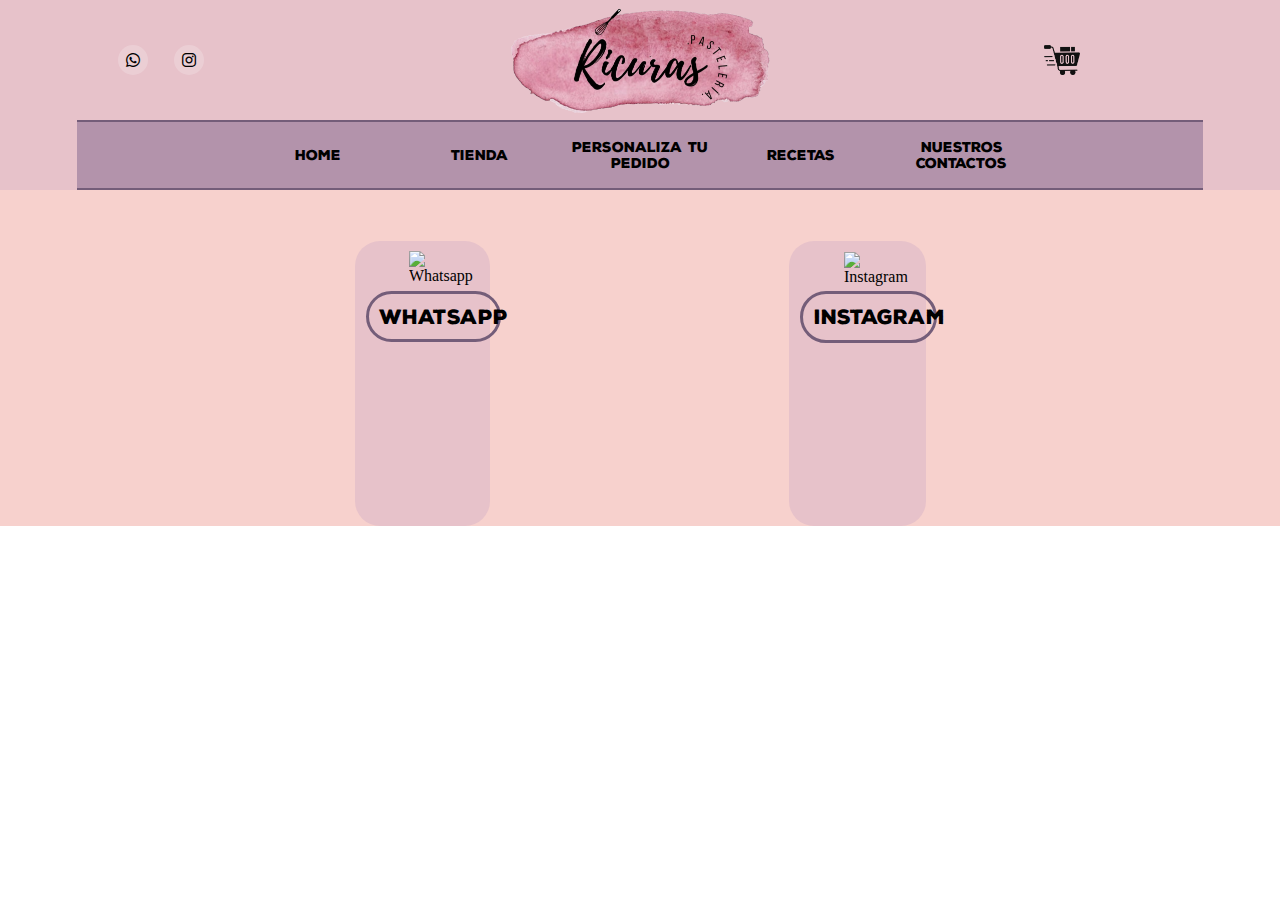
==== contact.html @ bd71216f "Se se elimino la etiqueta a" ====
<!DOCTYPE html>
<html lang="en">
<head>
    <meta charset="UTF-8">
    <meta http-equiv="X-UA-Compatible" content="IE=edge">
    <meta name="viewport" content="width=device-width, initial-scale=1.0">
    <title>Ricuras Pasteleria</title>
    <link rel="stylesheet" href="CSS/stylehead.css">
    <link rel="stylesheet" href="CSS/stylemain_contact.css">
    <link rel="stylesheet" type="text/css" href="https://cdnjs.cloudflare.com/ajax/libs/font-awesome/6.1.2/css/all.min.css">
</head>
<body>
    <div class="parent">
        <header class="head_container">
            
            <div class="head_top">

                <div class="social-links">
                    <a href="https://api.whatsapp.com/send/?phone=542995019454&text&type=phone_number&app_absent=0"><i class="fab fa-whatsapp"></i></a>
                    <a href="https://www.instagram.com/pasteleria__ricuras/?hl=es"><i class="fab fa-instagram"></i></a>
                </div>

                <div class="logo">
                    <a href="index.html">
                        <img src="imagenes/Logo_ricuras.png" alt="Ricuras Pasteleria" title="Ricuras Pasteleria">
                    </a>
                </div>

                <div class="shopwheel">
                    <a href="#">
                        <img src="imagenes/Carrito.png" alt="Carrito" title="Carrito">
                    </a>
                </div>
            </div>

            <div class="head_bot">
                <a href="index.html" alt="Home">
                    <button>Home</button>
                </a>

                <a href="shop.html" alt="Shop">
                    <button>Tienda</button>
                </a>
                
                <a href="#" alt="Where to buy">
                    <button>Personaliza tu pedido</button>
                </a>

                <a href="#" alt="Recipes">
                    <button>Recetas</button>
                </a>

                <a href="contact.html" alt="Contact">
                    <button>Nuestros contactos</button>
                </a>
            </div>
        </header>
        <main class="main_container">
            <div class="contact wpp">
                <div class="img" >
                    <img src="Imagenes/wpp.png" alt="Whatsapp">
                </div>
                <div class="content" >
                    <a href="">
                        <button>Whatsapp</button>
                    </a>
                </div>
            </div>
            <div class="contact ins">
                <div class="img" >
                    <img src="Imagenes/insta.png" alt="Instagram">
                </div>
                <div class="content" >
                    <a href="https://www.instagram.com/pasteleria__ricuras/?hl=es">
                        <button>Instagram</button>
                    </a>
                </div>
            </div>
        </main>
    </div>
</body>
</html>
---- CSS/stylehead.css ----
@import url('https://fonts.googleapis.com/css2?family=Open+Sans:ital,wght@0,300;0,400;0,500;0,600;0,700;0,800;1,300;1,400;1,500;1,600;1,700;1,800&family=Oswald:wght@700&display=swap');
@font-face {
    src: url("../Fuentes/NexaRustSans-Black.otf");
    font-family: cuerpo;
}

:root{
    --border: #745d79;
    --background-top: #e7c2ca;
    --background-top-bot: #b393ab;
    --background: #f7d1cd;
}

*{
    margin: 0;
    padding: 0;
}

.parent{
    background-color: var(--background);
}

.head_container a{
    display: grid;
    position: relative;
    color: black;
    height: 100%;
    width: 100%;
    text-decoration: none;
}

/* Header */

/* Container */
.head_container{
     /* indicar grid */
     display: grid;
     /* color */
    background-color: var(--background-top);
    /* tamaño de los lados */
    padding-left: 6%;
    padding-right: 6%;
}

.head_top {
    /* indicar grid */
    display: grid;
    
    /* declarar columnas y filas */
    grid-template-columns: 25% 50% 25%;
    grid-template-rows: 120px;

    /* ubicacion de contenido*/
    place-items: center;
    place-content: center;
}

.head_top div :hover{
    /* tamaño de aumento */
    scale: 1.05;
    
    /* delay de la transicion */
    transition: .7s ease all;
}

.social-links{
    /* indicar grid */
    display: grid;
    
    /* declarar columnas */
    grid-template-columns: 40% 0%  auto ;
    
    /* altura y ancho ocupado */
    width: 100%;
    height: 100%;
    
    /* ubicacion de contenido*/
    place-items: center;
}

.social-links a {
    /* indicar grid */
    display: grid;

    /* color de fondo */
    background-color: rgba(255, 255, 255, 0.2);
    /* color */
    color: black;

    /* altura y ancho ocupado */
    height: 30px;
    width: 30px;

    /* radio de borde */
    border-radius: 50%;

    /* ubicacion de los items*/
    place-items: center;
}

.logo img{
    /* altura y ancho total divido por 4*/
    width: 259.5px;
    height: 105px;
}

.shopwheel img{
    /* altura y ancho total divido por -30- */
    width: 36px;
    height: 30.2px;

    /* filter: invert(28%) sepia(56%) saturate(1350%) hue-rotate(299deg) brightness(90%) contrast(87%); */
    filter: invert(28%) sepia(56%) saturate(1350%) hue-rotate(299deg) brightness(0%) contrast(87%);
}

.head_bot {
    /* indicar grid */
    display: grid;

    /* declarar los bordes y color */
    border-top: 2px solid var(--border);
    border-bottom: 2px solid var(--border);

    /* color */
    background-color: var(--background-top-bot);

    /* declarar columnas y filas  */
    grid-template-columns: repeat(5, 14.28%);
    grid-template-rows: 65.5px;

    /* ubicacion de contenido*/
    place-items: center;
    place-content: center;
}

.head_bot button {
    /* indicar grid */
    display: grid;

    /* posicion */
    position: relative;

    /* indicar ausencia de bordes */
    border: none;

    /* color */
    background-color: var(--background-top-bot);

    /* fuente */
    font-family: cuerpo;

    /* tamaño de fuente */
    font-size: 13.8px;

    /* ubicacion del contenido */
    justify-content: center;
    align-items: center;

    /* altura ocupada */
    height:  100%;
    width: 100%;

    /* delay de transicion */
    transition: .7s ease all;
    /* que lo tome como link */
    cursor: pointer;
}

.head_bot :hover{
    /* tamaño de aumento */
    font-size: 100%;

    /* color de fuente */
    color: var(--background-top);
    /* color */
    background-color: var(--border);
}
---- CSS/stylemain_contact.css ----
@import url(stylehead.css);
.main_container{
    display: grid;
    position: relative;
    grid-template-columns: 50% 50%;
    margin: 0 6%;
    padding: 4% 10% 0;
    place-content: center;
    place-items: center;
}
a{
    display: grid;
    text-decoration: none;
}
.contact{
    background-color: var(--background-top);
    margin: 0 3%;
    border-radius: 25px;
    height: 285px;
}
.img img{
    height: 100%;
    width: calc(100% - 75%);
    margin: 8% 40% 0;
    filter: invert(28%) sepia(56%) saturate(1350%) hue-rotate(299deg) brightness(-100%) contrast(87%);
}
.content{
    display: grid;
    margin: 4% 8% 8%;
}
.contact button{
    background-color: transparent;
    font-family: cuerpo;
    font-size: 15pt;
    padding: 8%;
    border: 3px solid var(--border);
    border-radius: 30px;
    transition: .7s ease all;
}
.content:hover button{
    color: var(--background-top);
    background-color: var(--border);
    scale: 1.05;
}
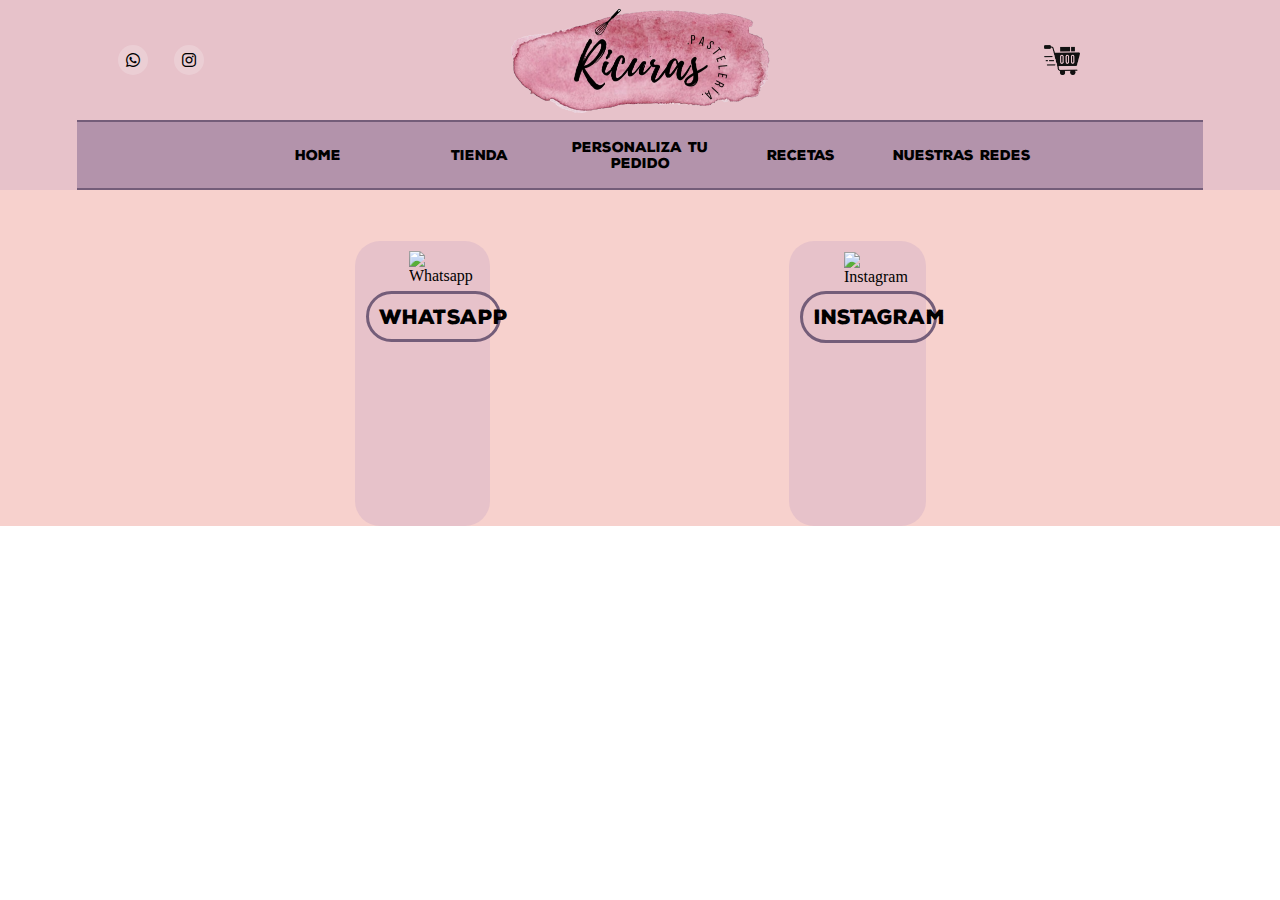
==== commit 170ad90d: "Se cambio el enuciado" ====
--- a/contact.html
+++ b/contact.html
@@ -51,7 +51,7 @@
                 </a>
 
                 <a href="contact.html" alt="Contact">
-                    <button>Nuestros contactos</button>
+                    <button>Nuestras redes</button>
                 </a>
             </div>
         </header>
@@ -61,7 +61,7 @@
                     <img src="Imagenes/wpp.png" alt="Whatsapp">
                 </div>
                 <div class="content" >
-                    <a href="">
+                    <a href="https://api.whatsapp.com/send/?phone=542995019454&text&type=phone_number&app_absent=0">
                         <button>Whatsapp</button>
                     </a>
                 </div>
--- a/CSS/stylehead.css
+++ b/CSS/stylehead.css
@@ -20,7 +20,7 @@
     background-color: var(--background);
 }
 
-.head_container a{
+a{
     display: grid;
     position: relative;
     color: black;
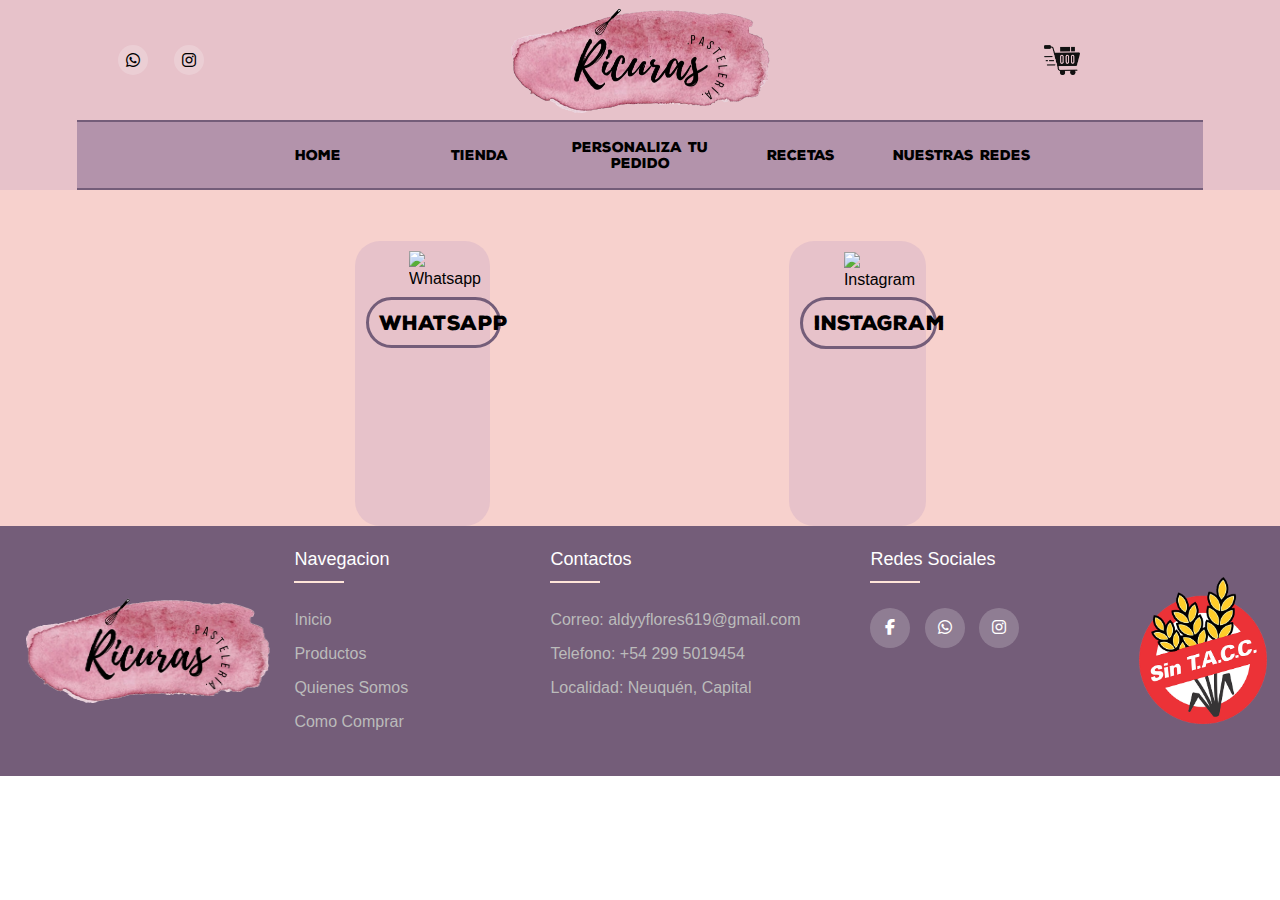
==== commit 18eb0ad3: "Se agrego el footer" ====
--- a/contact.html
+++ b/contact.html
@@ -7,6 +7,7 @@
     <title>Ricuras Pasteleria</title>
     <link rel="stylesheet" href="CSS/stylehead.css">
     <link rel="stylesheet" href="CSS/stylemain_contact.css">
+    <link rel="stylesheet" href="CSS/stylefoot.css">
     <link rel="stylesheet" type="text/css" href="https://cdnjs.cloudflare.com/ajax/libs/font-awesome/6.1.2/css/all.min.css">
 </head>
 <body>
@@ -77,6 +78,39 @@
                 </div>
             </div>
         </main>
+        <!-- Footer -->
+
+        <div class="grid-container_footer">
+            <div class="Logo_Empresa">
+                <img src="Imagenes/Logo_ricuras.png" alt="Pasteleria Ricuras">
+            </div>
+            <div class="Empresa">
+                <h4>Navegacion</h4>
+                <ul class="lista-footer">
+                    <li><a href="#">Inicio</a></li>
+                    <li><a href="#">Productos</a></li>
+                    <li><a href="#">Quienes Somos</a></li>
+                    <li><a href="#">Como Comprar</a></li>
+                </ul>
+            </div>
+            <div class="Contactos">
+                <h4>Contactos</h4>
+                <ul class="lista-footer">
+                    <li>Correo: aldyyflores619@gmail.com</li>
+                    <li>Telefono: +54 299 5019454</li>
+                    <li>Localidad: Neuquén, Capital</li>
+                </ul>
+            </div>
+            <div class="Informacion">
+                <h4>Redes Sociales</h4>
+                <a href="#"><i class="fab fa-facebook-f"></i></a>
+                <a href="#"><i class="fab fa-whatsapp"></i></a>
+                <a href="https://www.instagram.com/pasteleria__ricuras/"><i class="fab fa-instagram"></i></a>
+            </div>
+            <div class="Logo_TACC">
+                <img src="Imagenes/TACC.png" alt="T.A.C.C.">
+            </div>
+        </div>
     </div>
 </body>
 </html>--- a/CSS/stylefoot.css
+++ b/CSS/stylefoot.css
@@ -0,0 +1,107 @@
+@import url('https://fonts.googleapis.com/css2?family=Open+Sans:ital,wght@0,300;0,400;0,500;0,600;0,700;0,800;1,300;1,400;1,500;1,600;1,700;1,800&family=Oswald:wght@700&display=swap');
+
+
+/* Footer */
+
+body {
+    line-height: 1.5;
+    font-family: 'Poppins', sans-serif;
+}
+
+.grid-container_footer {
+    height: 250px;
+    display: grid;
+    grid-template-columns: auto 20% 25% 20% 12%;
+    background-color: #745d79;
+}
+
+ul {
+    list-style: none;
+}
+
+.grid-container_footer h4 {
+    padding-top: 20px;
+    font-size: 18px;
+    color: #ffffff;
+    text-transform: capitalize;
+    margin-bottom: 35px;
+    font-weight: 500;
+    position: relative;
+}
+
+.grid-container_footer h4::before {
+    content: '';
+    position: absolute;
+    left: 0;
+    bottom: -10px;
+    background-color: #FFE5D9;
+    height: 2px;
+    box-sizing: border-box;
+    width: 50px;
+}
+
+.grid-container_footer ul li:not(:last-child) {
+    margin-bottom: 10px;
+}
+
+.grid-container_footer ul li a {
+    font-size: 16px;
+    text-transform: capitalize;
+    color: #ffffff;
+    text-decoration: none;
+    font-weight: 300;
+    color: #bbbbbb;
+    display: block;
+    transition: all 0.3s ease;
+}
+
+.grid-container_footer ul li a:hover {
+    color: #ffffff;
+    padding-left: 10px;
+}
+
+.Logo_Empresa img {
+    width: 245px;
+    height: 105px;
+}
+
+.Logo_Empresa {
+    display: grid;
+    place-content: center;
+}
+
+.Contactos ul li {
+    color: #bbbbbb;
+}
+
+.grid-container_footer .Informacion a {
+    display: inline-block;
+    height: 40px;
+    width: 40px;
+    background-color: rgba(255, 255, 255, 0.2);
+    margin: 0 10px 10px 0;
+    text-align: center;
+    line-height: 40px;
+    border-radius: 50%;
+    color: #ffffff;
+    transition: all 0.5s ease;
+}
+
+.grid-container_footer .Informacion a:hover {
+    color: #24262b;
+    background-color: #ffffff;
+}
+
+.Logo_TACC img {
+    width: 128.33333333333333333333333333333px;
+    height: 147px;
+}
+
+.Logo_TACC {
+    display: grid;
+    place-content: center;
+}
+
+ul {
+    padding: 0;
+}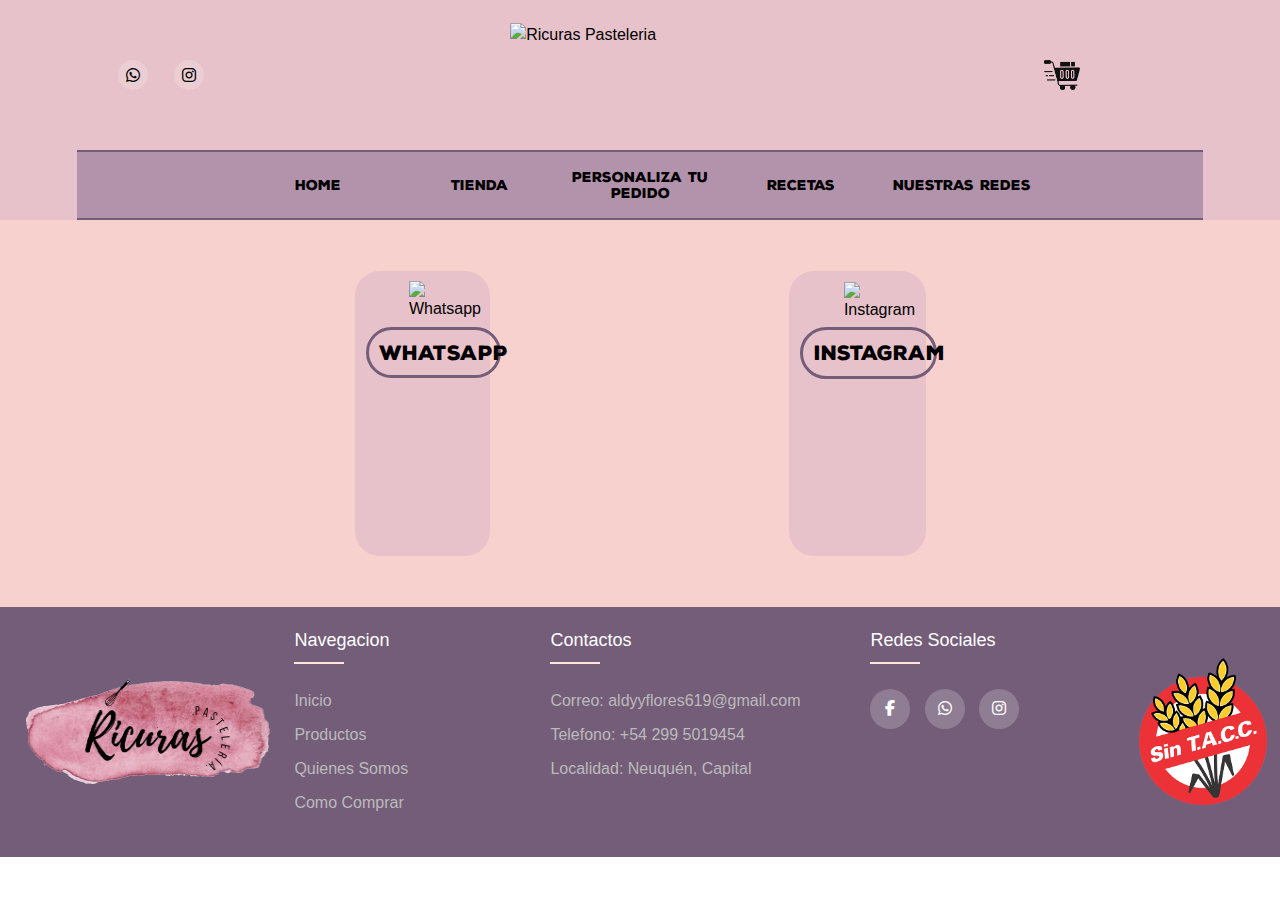
==== commit 1c62440b: "Agregando espaciado" ====
--- a/contact.html
+++ b/contact.html
@@ -1,5 +1,6 @@
 <!DOCTYPE html>
 <html lang="en">
+
 <head>
     <meta charset="UTF-8">
     <meta http-equiv="X-UA-Compatible" content="IE=edge">
@@ -10,10 +11,11 @@
     <link rel="stylesheet" href="CSS/stylefoot.css">
     <link rel="stylesheet" type="text/css" href="https://cdnjs.cloudflare.com/ajax/libs/font-awesome/6.1.2/css/all.min.css">
 </head>
+
 <body>
     <div class="parent">
         <header class="head_container">
-            
+
             <div class="head_top">
 
                 <div class="social-links">
@@ -39,10 +41,10 @@
                     <button>Home</button>
                 </a>
 
-                <a href="shop.html" alt="Shop">
+                <a href="Shop.html" alt="Shop">
                     <button>Tienda</button>
                 </a>
-                
+
                 <a href="#" alt="Where to buy">
                     <button>Personaliza tu pedido</button>
                 </a>
@@ -58,20 +60,20 @@
         </header>
         <main class="main_container">
             <div class="contact wpp">
-                <div class="img" >
+                <div class="img">
                     <img src="Imagenes/wpp.png" alt="Whatsapp">
                 </div>
-                <div class="content" >
+                <div class="content">
                     <a href="https://api.whatsapp.com/send/?phone=542995019454&text&type=phone_number&app_absent=0">
                         <button>Whatsapp</button>
                     </a>
                 </div>
             </div>
             <div class="contact ins">
-                <div class="img" >
+                <div class="img">
                     <img src="Imagenes/insta.png" alt="Instagram">
                 </div>
-                <div class="content" >
+                <div class="content">
                     <a href="https://www.instagram.com/pasteleria__ricuras/?hl=es">
                         <button>Instagram</button>
                     </a>
@@ -113,4 +115,5 @@
         </div>
     </div>
 </body>
+
 </html>--- a/CSS/stylehead.css
+++ b/CSS/stylehead.css
@@ -27,6 +27,7 @@
     height: 100%;
     width: 100%;
     text-decoration: none;
+    transition: 0.7s ease all;
 }
 
 /* Header */
@@ -51,6 +52,7 @@
     grid-template-rows: 120px;
 
     /* ubicacion de contenido*/
+    height: 150px;
     place-items: center;
     place-content: center;
 }
@@ -76,6 +78,17 @@
     
     /* ubicacion de contenido*/
     place-items: center;
+}
+
+#sesioni {
+    color: black;
+    font-size: 20px;
+}
+
+#Sesion {
+    position: absolute;
+    margin-left: 80%;
+    transition: 0.7s ease all;
 }
 
 .social-links a {
--- a/CSS/stylemain_contact.css
+++ b/CSS/stylemain_contact.css
@@ -4,7 +4,7 @@
     position: relative;
     grid-template-columns: 50% 50%;
     margin: 0 6%;
-    padding: 4% 10% 0;
+    padding: 4% 10%;
     place-content: center;
     place-items: center;
 }
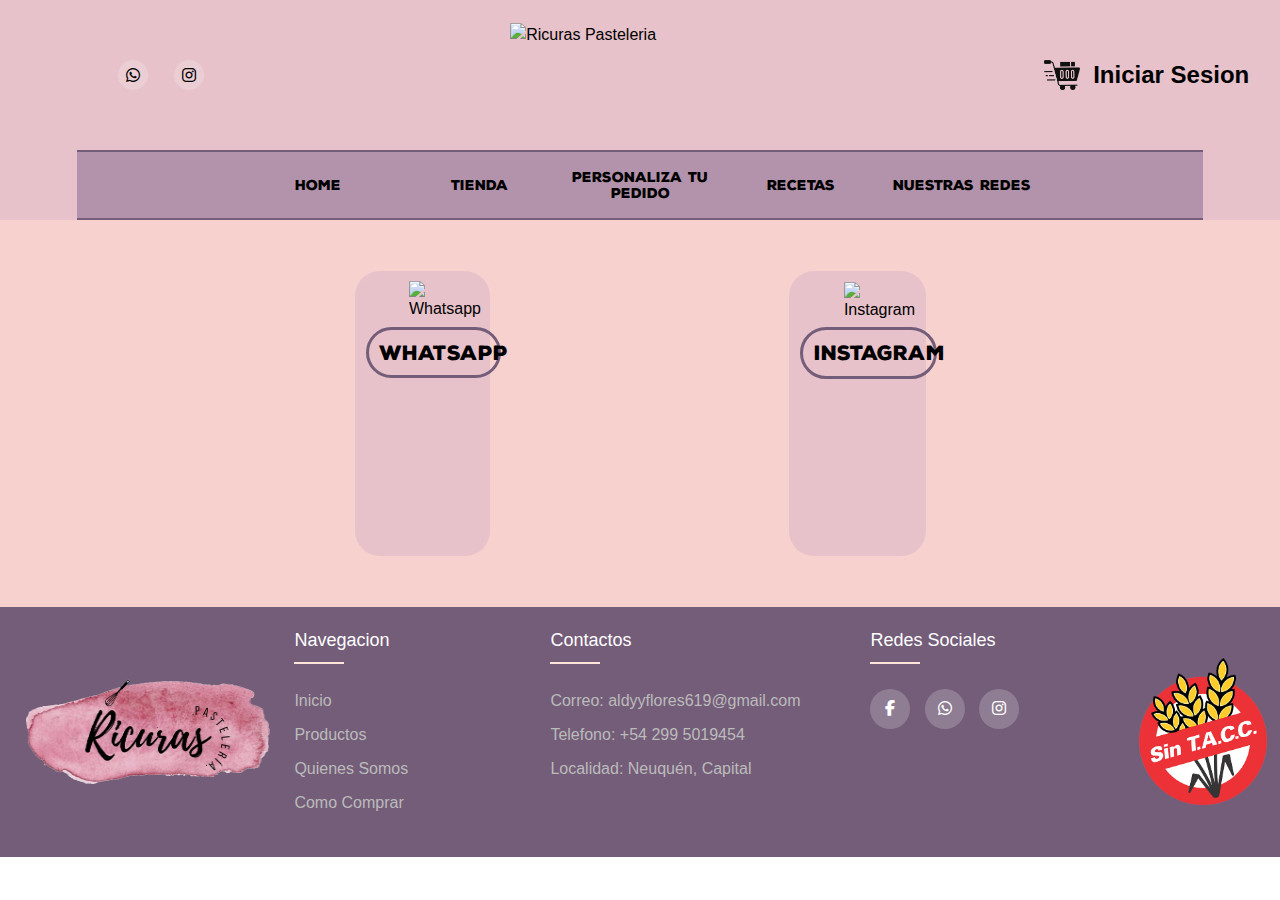
==== commit 3bef989b: "Agregando div y h de Iniciar sesion" ====
--- a/contact.html
+++ b/contact.html
@@ -8,6 +8,7 @@
     <title>Ricuras Pasteleria</title>
     <link rel="stylesheet" href="CSS/stylehead.css">
     <link rel="stylesheet" href="CSS/stylemain_contact.css">
+    <link rel="shortcut icon" href="Imagenes/Logo_ricuras.png">
     <link rel="stylesheet" href="CSS/stylefoot.css">
     <link rel="stylesheet" type="text/css" href="https://cdnjs.cloudflare.com/ajax/libs/font-awesome/6.1.2/css/all.min.css">
 </head>
@@ -34,6 +35,11 @@
                         <img src="imagenes/Carrito.png" alt="Carrito" title="Carrito">
                     </a>
                 </div>
+                <div id="Sesion">
+                    <a href="sesion.html">
+                        <h2>Iniciar Sesion</h2>
+                    </a>
+                </div>
             </div>
 
             <div class="head_bot">
@@ -41,7 +47,7 @@
                     <button>Home</button>
                 </a>
 
-                <a href="Shop.html" alt="Shop">
+                <a href="Tienda.html" alt="Shop">
                     <button>Tienda</button>
                 </a>
 
--- a/CSS/stylehead.css
+++ b/CSS/stylehead.css
@@ -4,23 +4,23 @@
     font-family: cuerpo;
 }
 
-:root{
+:root {
     --border: #745d79;
     --background-top: #e7c2ca;
     --background-top-bot: #b393ab;
     --background: #f7d1cd;
 }
 
-*{
+* {
     margin: 0;
     padding: 0;
 }
 
-.parent{
+.parent {
     background-color: var(--background);
 }
 
-a{
+a {
     display: grid;
     position: relative;
     color: black;
@@ -30,13 +30,16 @@
     transition: 0.7s ease all;
 }
 
+
 /* Header */
 
+
 /* Container */
-.head_container{
-     /* indicar grid */
-     display: grid;
-     /* color */
+
+.head_container {
+    /* indicar grid */
+    display: grid;
+    /* color */
     background-color: var(--background-top);
     /* tamaño de los lados */
     padding-left: 6%;
@@ -46,36 +49,30 @@
 .head_top {
     /* indicar grid */
     display: grid;
-    
     /* declarar columnas y filas */
     grid-template-columns: 25% 50% 25%;
     grid-template-rows: 120px;
-
     /* ubicacion de contenido*/
     height: 150px;
     place-items: center;
     place-content: center;
 }
 
-.head_top div :hover{
+.head_top div :hover {
     /* tamaño de aumento */
     scale: 1.05;
-    
     /* delay de la transicion */
     transition: .7s ease all;
 }
 
-.social-links{
+.social-links {
     /* indicar grid */
     display: grid;
-    
     /* declarar columnas */
-    grid-template-columns: 40% 0%  auto ;
-    
+    grid-template-columns: 40% 0% auto;
     /* altura y ancho ocupado */
     width: 100%;
     height: 100%;
-    
     /* ubicacion de contenido*/
     place-items: center;
 }
@@ -87,41 +84,36 @@
 
 #Sesion {
     position: absolute;
-    margin-left: 80%;
+    margin-left: 83%;
     transition: 0.7s ease all;
 }
 
 .social-links a {
     /* indicar grid */
     display: grid;
-
     /* color de fondo */
     background-color: rgba(255, 255, 255, 0.2);
     /* color */
     color: black;
-
     /* altura y ancho ocupado */
     height: 30px;
     width: 30px;
-
     /* radio de borde */
     border-radius: 50%;
-
     /* ubicacion de los items*/
     place-items: center;
 }
 
-.logo img{
+.logo img {
     /* altura y ancho total divido por 4*/
     width: 259.5px;
     height: 105px;
 }
 
-.shopwheel img{
+.shopwheel img {
     /* altura y ancho total divido por -30- */
     width: 36px;
     height: 30.2px;
-
     /* filter: invert(28%) sepia(56%) saturate(1350%) hue-rotate(299deg) brightness(90%) contrast(87%); */
     filter: invert(28%) sepia(56%) saturate(1350%) hue-rotate(299deg) brightness(0%) contrast(87%);
 }
@@ -129,18 +121,14 @@
 .head_bot {
     /* indicar grid */
     display: grid;
-
     /* declarar los bordes y color */
     border-top: 2px solid var(--border);
     border-bottom: 2px solid var(--border);
-
     /* color */
     background-color: var(--background-top-bot);
-
     /* declarar columnas y filas  */
     grid-template-columns: repeat(5, 14.28%);
     grid-template-rows: 65.5px;
-
     /* ubicacion de contenido*/
     place-items: center;
     place-content: center;
@@ -149,40 +137,31 @@
 .head_bot button {
     /* indicar grid */
     display: grid;
-
     /* posicion */
     position: relative;
-
     /* indicar ausencia de bordes */
     border: none;
-
     /* color */
     background-color: var(--background-top-bot);
-
     /* fuente */
     font-family: cuerpo;
-
     /* tamaño de fuente */
     font-size: 13.8px;
-
     /* ubicacion del contenido */
     justify-content: center;
     align-items: center;
-
     /* altura ocupada */
-    height:  100%;
+    height: 100%;
     width: 100%;
-
     /* delay de transicion */
     transition: .7s ease all;
     /* que lo tome como link */
     cursor: pointer;
 }
 
-.head_bot :hover{
+.head_bot :hover {
     /* tamaño de aumento */
     font-size: 100%;
-
     /* color de fuente */
     color: var(--background-top);
     /* color */
